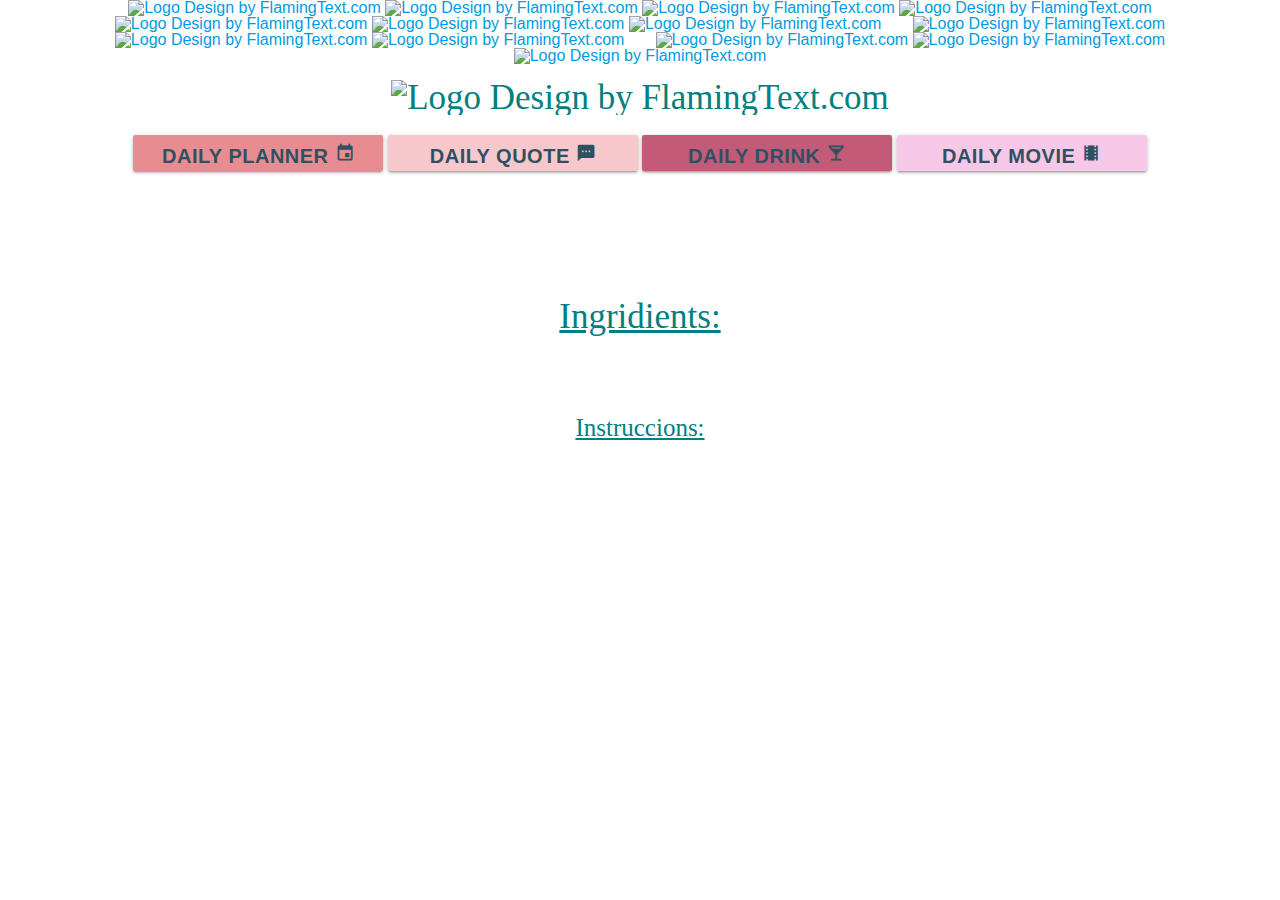
==== drinks.html @ ef76fdf2 "drinks" ====
<!DOCTYPE html>
<html lang="en">
  <head>
    <meta charset="UTF-8" />
    <meta name="viewport" content="width=device-width, initial-scale=1.0" />
    <meta http-equiv="X-UA-Compatible" content="ie=edge" />

    <title>Survive the day: Quarantine edition</title>

   
    <link rel="stylesheet" href="https://cdnjs.cloudflare.com/ajax/libs/materialize/1.0.0/css/materialize.min.css">

    <link href="https://fonts.googleapis.com/icon?family=Material+Icons" rel="stylesheet">

    <link rel="stylesheet" href="drinks.css" />

  </head>

  <body>
    <header class="jumbotron">
      <a target="_top"><img src="https://blog.flamingtext.com/blog/2020/05/10/flamingtext_com_1589091623_312995688.png" border="0" alt="Logo Design by FlamingText.com" title="Logo Design by FlamingText.com"></a>
      <a target="_top"><img src="https://blog.flamingtext.com/blog/2020/05/10/flamingtext_com_1589091694_312995689.png" border="0" alt="Logo Design by FlamingText.com" title="Logo Design by FlamingText.com"></a>
      <a target="_top"><img src="https://blog.flamingtext.com/blog/2020/05/10/flamingtext_com_1589091765_312995690.png" border="0" alt="Logo Design by FlamingText.com" title="Logo Design by FlamingText.com"></a>
      <a target="_top"><img src="https://blog.flamingtext.com/blog/2020/05/10/flamingtext_com_1589091824_312995691.png" border="0" alt="Logo Design by FlamingText.com" title="Logo Design by FlamingText.com"></a>
      <a target="_top" ><img src="https://blog.flamingtext.com/blog/2020/05/10/flamingtext_com_1589091983_312995693.png" border="0" alt="Logo Design by FlamingText.com" title="Logo Design by FlamingText.com"></a>
      <a target="_top"><img src="https://blog.flamingtext.com/blog/2020/05/10/flamingtext_com_1589092278_312995695.png" border="0" alt="Logo Design by FlamingText.com" title="Logo Design by FlamingText.com"></a>
      <a target="_top"><img src="https://blog.flamingtext.com/blog/2020/05/10/flamingtext_com_1589092322_312995696.png" border="0" alt="Logo Design by FlamingText.com" title="Logo Design by FlamingText.com"></a>
      <a target="_top">&nbsp;&nbsp;&nbsp;&nbsp;&nbsp;&nbsp;<img src="https://blog.flamingtext.com/blog/2020/05/10/flamingtext_com_1589092624_312995701.png" border="0" alt="Logo Design by FlamingText.com" title="Logo Design by FlamingText.com"></a>
      <a target="_top"><img src="https://blog.flamingtext.com/blog/2020/05/10/flamingtext_com_1589092674_312995702.png" border="0" alt="Logo Design by FlamingText.com" title="Logo Design by FlamingText.com"></a>
      <a target="_top"><img src="https://blog.flamingtext.com/blog/2020/05/10/flamingtext_com_1589092743_312995703.png" border="0" alt="Logo Design by FlamingText.com" title="Logo Design by FlamingText.com"></a>
      <a target="_top">&nbsp;&nbsp;&nbsp;&nbsp;&nbsp;&nbsp;<img src="https://blog.flamingtext.com/blog/2020/05/10/flamingtext_com_1589092791_312995704.png" border="0" alt="Logo Design by FlamingText.com" title="Logo Design by FlamingText.com"></a>
      <a target="_top"><img src="https://blog.flamingtext.com/blog/2020/05/10/flamingtext_com_1589092862_312995705.png" border="0" alt="Logo Design by FlamingText.com" title="Logo Design by FlamingText.com"></a>
      <a target="_top"><img src="https://blog.flamingtext.com/blog/2020/05/10/flamingtext_com_1589092921_312995706.png" border="0" alt="Logo Design by FlamingText.com" title="Logo Design by FlamingText.com"></a>
     <pre></pre>
     <a class="subTitle"  target="_top" href="https://flamingtext.com/" ><img src="https://blog.flamingtext.com/blog/2020/05/11/flamingtext_com_1589161139_648180711.png" border="0" alt="Logo Design by FlamingText.com" title="Logo Design by FlamingText.com"></a>
      
    </header>
    
    <div class="menu">
      <a id="btn1" class="waves-effect waves-light btn">Daily Planner <i class="material-icons">insert_invitation</a></i>
      <a id="btn2" class="waves-effect waves-light btn">Daily Quote   <i class="material-icons">textsms</a></i>
      <a id="btn3" class="waves-effect waves-light btn">Daily Drink   <i class="material-icons">local_bar</a></i>
      <a id="btn4" class="waves-effect waves-light btn">Daily Movie   <i class="material-icons">theaters</a></i>
    </div>
    <div>
      <div class="drinkName"></div>
      <div class="img"><img src="" alt="" class="drinkimg"></div>
      <h1 class="ingr">Ingridients:</h1>
      <p class="ingridient1"></p>
      <p class="ingridient2"></p>
      <p class="ingridient3"></p>
      <p class="ingridient4"></p>
      <p class="ingridient5"></p>
      <p class="ingridient6"></p>
      <p class="ingridient7"></p>
      <p class="ingridient8"></p>
      <p class="ingridient9"></p>
      <p class="ingridient10"></p>
      <p class="ingridient11"></p>
      <h1>Instruccions:</h1>
      <p class="ints"></p>
    
    </div>
    <script src="https://code.jquery.com/jquery-3.4.1.min.js"></script>
    <script src="https://cdnjs.cloudflare.com/ajax/libs/jquery/3.2.1/jquery.min.js"></script> 
    <script src="./drinks-script.js"></script> 
    
    </body>
    </html>
---- drinks.css ----
body {
    
    font-family: 'Open Sans', sans-serif;
    font-size: 16px;
    line-height: 1;
    background-repeat: no-repeat;
    background-size: 105% 100%;
}
.jumbotron{
    text-align: center;
}
#currentDay{
    text-align: center;
    font-family: 'Dancing Script', cursive;
    color: rgb(241, 93, 204);
}
.subTitle{
    font-size: 35px;
    font-family: 'Dancing Script', cursive;
    color: teal;
    text-align: center;
}
.menu{
  text-align: center;
}
#btn1{
    font-size: 20px;
    font-family: Helvetica, sans-serif;
    font-weight: bolder;
    width: 250px;
    margin-top: 20px;
    background-color:rgb(231, 141, 145);
    color:#2F5061;
}
#btn2{
    font-size: 20px;
    font-family: Helvetica, sans-serif;
    font-weight: bolder;
    width: 250px;
    margin-top: 20px;
    background-color:#F6C8CC;
    color: #2F5061;  
}
#btn3{
    font-size: 20px;
    font-family: Helvetica, sans-serif;
    font-weight: bolder;
    width: 250px;
    margin-top: 20px;
    background-color:#C15B78;
    color: #2F5061;
}
#btn4{
    font-size: 20px;
    font-family: Helvetica, sans-serif;
    font-weight: bolder;
    width: 250px;
    margin-top: 20px;
    background-color:rgb(246, 200, 232);
    color: #2F5061;
}

.container{
    height: 1300px;
    width: 1000px;  
    background-image: url(images/containerbg.png);
    background-repeat: no-repeat;
    background-size: cover;
    background-size: 100% 100%;
    margin-top: 60px;
  
}

.drinkName{
    text-align: center;
    padding-top: 50px;
}

.ingr{
    padding-top: 35px;
    text-align: center;
    font-size: 35px;
    font-family: 'Dancing Script', cursive;
    text-decoration: underline;
    color:teal;
    
}

h1{
    padding-top: 35px;
    text-align: center;
    font-size: 25px;
    font-family: 'Dancing Script', cursive;
    text-decoration: underline;
    color:teal;
    
}

.img{
    text-align: center;
}

.row > div { 
    font-size: 18px;
    padding: 25px;
    padding-left: 10px;
    background-color:#A1DBF1;
}

#inputInfo{
    padding: 10px;
    background-color: rgb(245, 220, 222);
  
}
::placeholder{
    color: teal;
}

#inputInfo > input {
    text-align: center;
    
}

.row > button { 
    border: solid;
    border: #00B6BC;
    padding: 10px;
    background-color: #00B6BC;
    color: ivory;
  
}
  
.row {
    padding-left: 32px;
    display: grid;
    grid-template-columns: 90px 790px 50px;
} 

.hour {
    background-color:#c7fd71;
    color: #000000;
  }
  
  .past {
    background-color: rgb(245, 220, 222);
    color: rgb(0, 0, 0);
  }
  
  .present {
    background-color: #c7fd71;
    color: black;
  }
  
  .future {
    background-color:  rgb(149, 233, 236);
    color: black;
  }

  .drinkimg{
      width: 200px;
      text-align: center;
      float: left;
  }
  

footer{
      margin-top: 100px;
      background-image: url(images/background.png);
      height: 60px;
      text-align: center;
      font-family: Helvetica, sans-serif;
      font-weight: bolder;
      font-size: 20px;
      
}
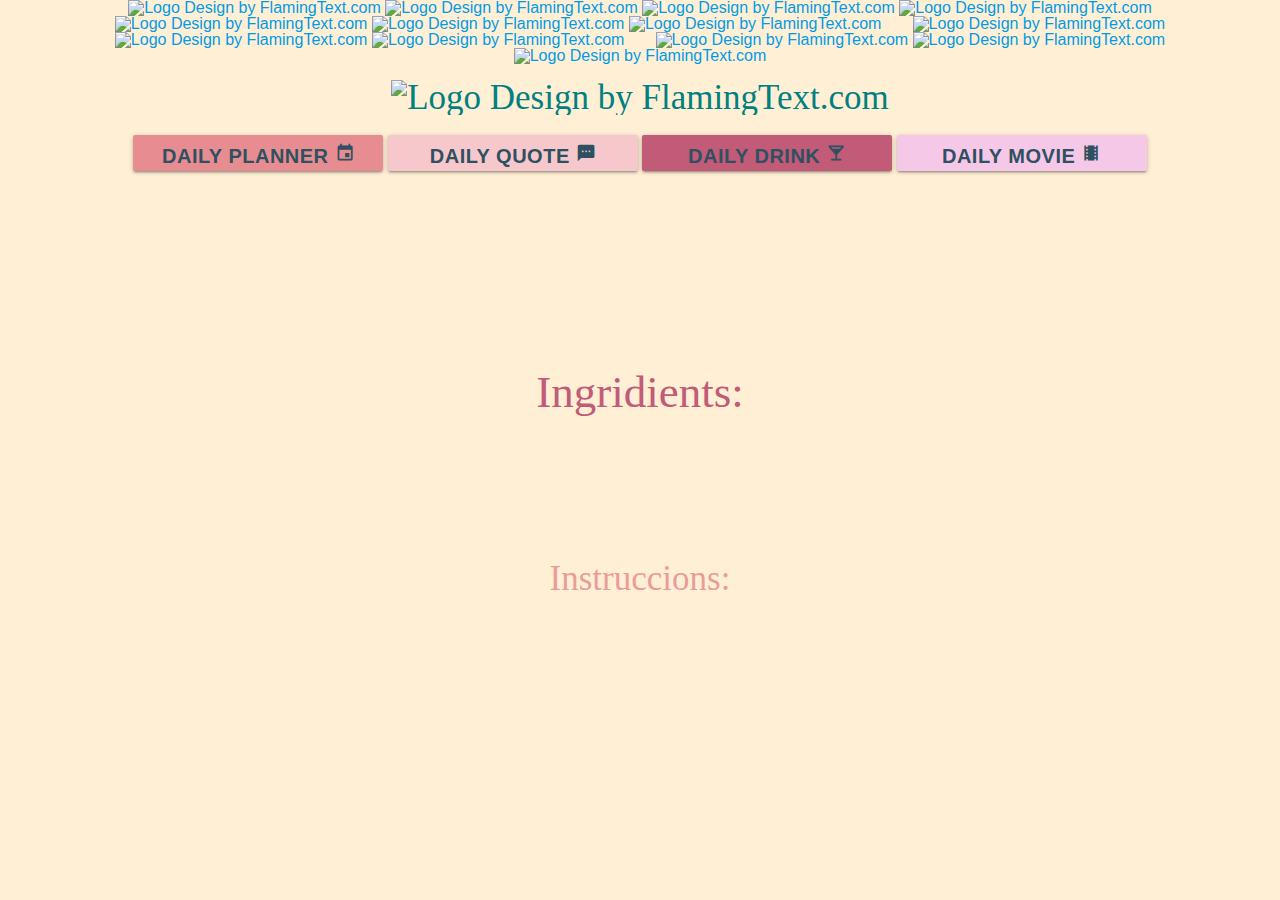
==== commit 67e550aa: "Merge pull request #7 from melfp2311/andrea" ====
--- a/drinks.html
+++ b/drinks.html
@@ -18,7 +18,7 @@
 
   <body>
     <header class="jumbotron">
-      <a target="_top"><img src="https://blog.flamingtext.com/blog/2020/05/10/flamingtext_com_1589091623_312995688.png" border="0" alt="Logo Design by FlamingText.com" title="Logo Design by FlamingText.com"></a>
+      <a target="_top"><img class="letras" src="https://blog.flamingtext.com/blog/2020/05/10/flamingtext_com_1589091623_312995688.png" border="0" alt="Logo Design by FlamingText.com" title="Logo Design by FlamingText.com"></a>
       <a target="_top"><img src="https://blog.flamingtext.com/blog/2020/05/10/flamingtext_com_1589091694_312995689.png" border="0" alt="Logo Design by FlamingText.com" title="Logo Design by FlamingText.com"></a>
       <a target="_top"><img src="https://blog.flamingtext.com/blog/2020/05/10/flamingtext_com_1589091765_312995690.png" border="0" alt="Logo Design by FlamingText.com" title="Logo Design by FlamingText.com"></a>
       <a target="_top"><img src="https://blog.flamingtext.com/blog/2020/05/10/flamingtext_com_1589091824_312995691.png" border="0" alt="Logo Design by FlamingText.com" title="Logo Design by FlamingText.com"></a>
@@ -37,29 +37,23 @@
     </header>
     
     <div class="menu">
-      <a id="btn1" class="waves-effect waves-light btn">Daily Planner <i class="material-icons">insert_invitation</a></i>
+      <a id="btn1" href="index.html" class="waves-effect waves-light btn">Daily Planner <i class="material-icons">insert_invitation</a></i>
       <a id="btn2" class="waves-effect waves-light btn">Daily Quote   <i class="material-icons">textsms</a></i>
       <a id="btn3" class="waves-effect waves-light btn">Daily Drink   <i class="material-icons">local_bar</a></i>
       <a id="btn4" class="waves-effect waves-light btn">Daily Movie   <i class="material-icons">theaters</a></i>
     </div>
     <div>
       <div class="drinkName"></div>
-      <div class="img"><img src="" alt="" class="drinkimg"></div>
+      <div class= "imgContainer"><img src="" alt="" class="drinkimg"></div>
       <h1 class="ingr">Ingridients:</h1>
-      <p class="ingridient1"></p>
-      <p class="ingridient2"></p>
-      <p class="ingridient3"></p>
-      <p class="ingridient4"></p>
-      <p class="ingridient5"></p>
-      <p class="ingridient6"></p>
-      <p class="ingridient7"></p>
-      <p class="ingridient8"></p>
-      <p class="ingridient9"></p>
-      <p class="ingridient10"></p>
-      <p class="ingridient11"></p>
-      <h1>Instruccions:</h1>
+    <div class="ingContainer">
+    <p class="listing"></p>
+    </div>
+      <h1 class="TittleI">Instruccions:</h1>
+      <div class="instContainer">
       <p class="ints"></p>
-    
+    </div>
+
     </div>
     <script src="https://code.jquery.com/jquery-3.4.1.min.js"></script>
     <script src="https://cdnjs.cloudflare.com/ajax/libs/jquery/3.2.1/jquery.min.js"></script> 
--- a/drinks.css
+++ b/drinks.css
@@ -5,10 +5,16 @@
     line-height: 1;
     background-repeat: no-repeat;
     background-size: 105% 100%;
+    background-color: papayawhip;
 }
 .jumbotron{
     text-align: center;
-}
+    background-color: papayawhip;
+}
+.letras{
+    background-color: papayawhip;
+}
+
 #currentDay{
     text-align: center;
     font-family: 'Dancing Script', cursive;
@@ -74,31 +80,31 @@
 .drinkName{
     text-align: center;
     padding-top: 50px;
+    font-size: 50px;
+    font-family: 'Dancing Script';
+    text-decoration: underline;
+    color:teal;
 }
 
 .ingr{
     padding-top: 35px;
     text-align: center;
+    font-size: 45px;
+    font-family: 'Dancing Script', cursive; 
+    color:#C15B78;
+    
+}
+
+h1{
+    padding-top: 25px;
+    text-align: center;
     font-size: 35px;
-    font-family: 'Dancing Script', cursive;
-    text-decoration: underline;
-    color:teal;
-    
-}
-
-h1{
-    padding-top: 35px;
-    text-align: center;
-    font-size: 25px;
-    font-family: 'Dancing Script', cursive;
-    text-decoration: underline;
-    color:teal;
-    
-}
-
-.img{
-    text-align: center;
-}
+    font-family: 'Dancing Script';
+  
+    color:rgba(231, 141, 145, 0.856);
+    
+}
+
 
 .row > div { 
     font-size: 18px;
@@ -156,11 +162,42 @@
     color: black;
   }
 
+  .imgContainer{
+      
+     display: flex;
+     justify-content: center;
+      
+  }
+
   .drinkimg{
-      width: 200px;
-      text-align: center;
-      float: left;
-  }
+      width: 250px;
+      padding: 35px;
+  }
+  
+  .ingContainer{
+    display: flex;
+    justify-content: center;
+  }
+
+  .listing{
+    font-family: Helvetica, sans-serif;
+    color: rgb(2, 170, 170);
+    font-size: 25px;
+  }
+
+  .instContainer{
+    display: flex;
+    justify-content: center;
+    padding-left: 45px;
+    padding-right: 45px;
+  }
+
+  .ints{
+    font-family: Helvetica, sans-serif;
+    color: rgb(2, 170, 170);
+    font-size: 25px;
+  }
+  
   
 
 footer{
